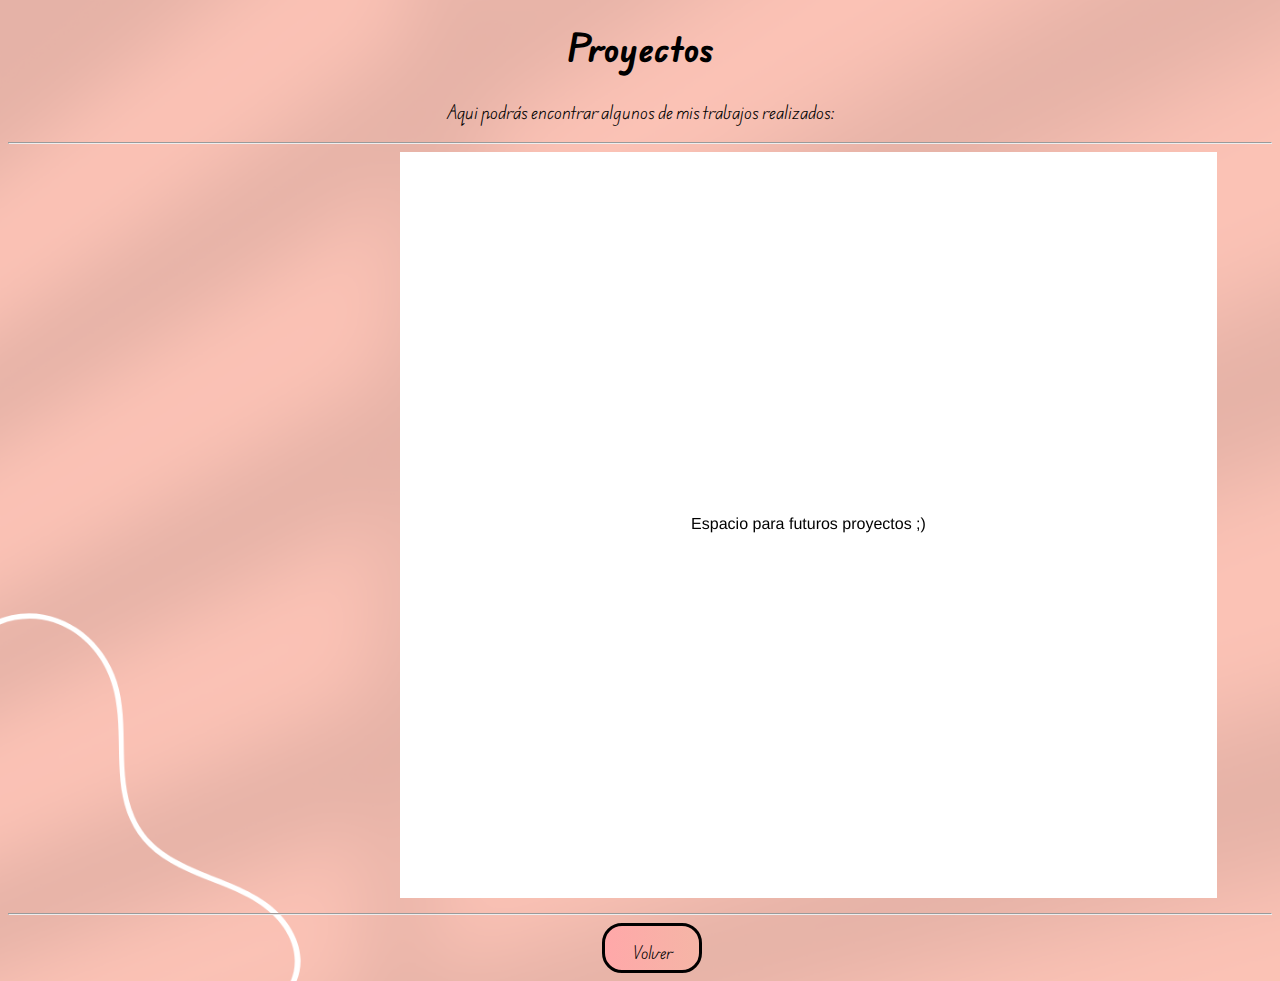
==== docs/proyectos.html @ b9a62003 "initial commit" ====
<!DOCTYPE html>
<html lang="en">
<head>
    <meta charset="UTF-8">
    <meta name="viewport" content="width=device-width, initial-scale=1.0">
    <link rel="stylesheet" href="estilosproyectos.css" type="text/css">
    <title>Proyectos</title>
</head>
<body>
    <h1>Proyectos</h1>
    <p>Aqui podrás encontrar algunos de mis trabajos realizados: </p>
    <hr>
    <img src="futuros py.png" alt="futuros">

    <hr>

    <footer>
        <a href="index.html"><button class="volver">Volver</button></a>
    </footer>
    
</body>
</html>
---- docs/estilosproyectos.css ----
@import url('https://fonts.googleapis.com/css2?family=Edu+AU+VIC+WA+NT+Hand:wght@400..700&display=swap'); /*SE IMPORTA FUENTES*/

body{
    background-image: url(fondo.png);
    background-size: cover;
    font-family: "Edu AU VIC WA NT Hand", cursive;
}

h1{
    text-align: center;
}

p{
    text-align: center;
}

img{
    position: relative;
    left: 31%;
}

.volver{
    height: 50px; /* ALTURA */
    width: 100px; /* ANCHO */
    font-family: "Edu AU VIC WA NT Hand", cursive;
    font-size: 15px;
    border: 3px solid rgb(0, 0, 0);  
    position: relative;
    left: 47%;
    padding: 14px 28px; 
    cursor: pointer; /*CURSOR MANITO*/
    border-radius: 20px;   
    transition: box-shadow 0.3s ease-in-out; /*TIEMPO DE TRANSICION DE COLOR DE LA SOMBRA DEL BOTON*/
    background-image: linear-gradient(to right, #FFA8A9, #f5b5a6); /*DEGRADADO DE COLORES*/
}

.volver:hover { /*PARA CREAR INTERACCIÓN*/
    box-shadow: 0px 8px 16px rgba(0, 0, 0, 0.3); /*DEGRADADO DE COLOR DE LA SOMBRA*/
    background-image: linear-gradient(to right, #fbc2b5, #FFA8A9); /*DEGRADADO DE COLORES DEL BOTON*/
}
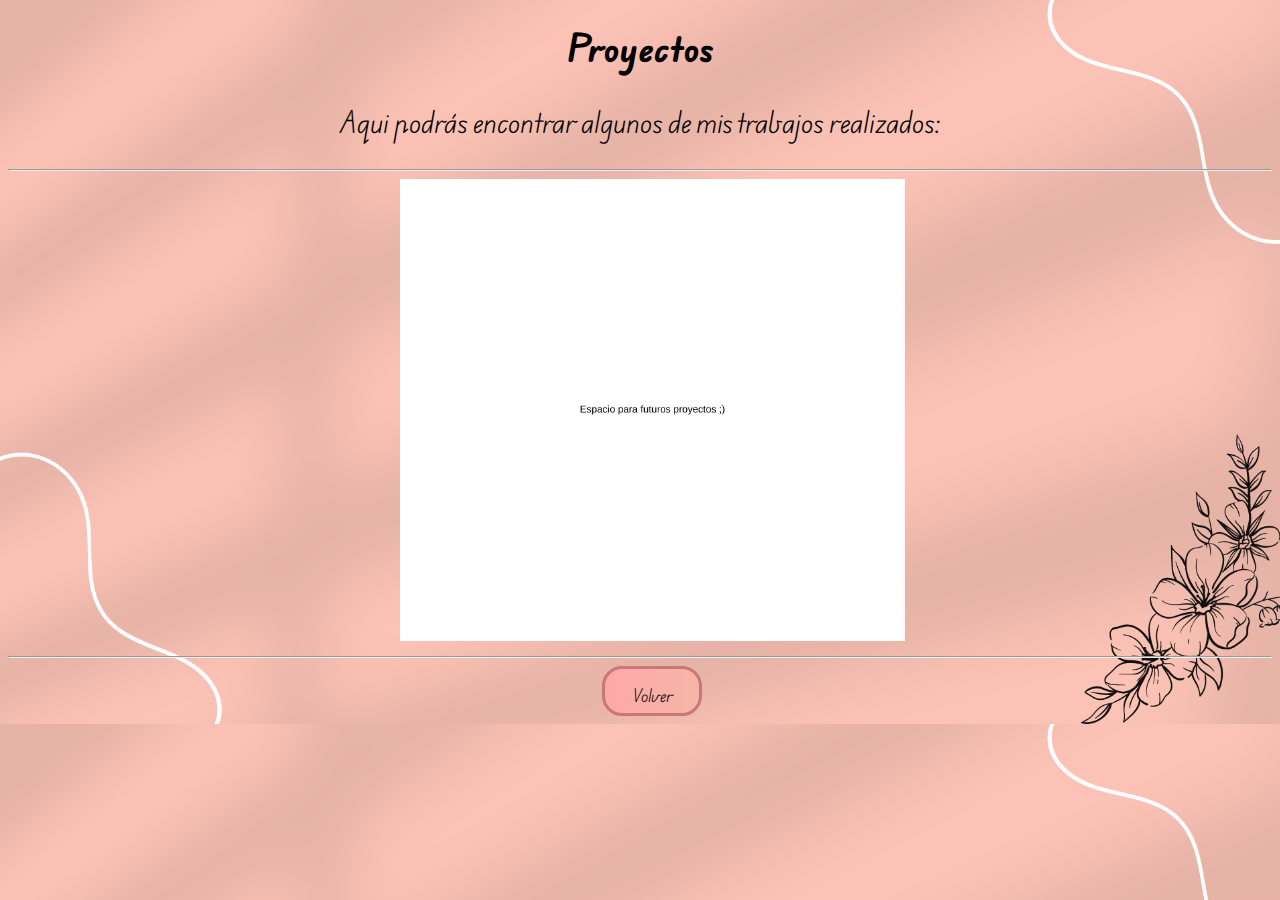
==== commit 7dea2640: "Modificaciones responsive" ====
--- a/docs/proyectos.html
+++ b/docs/proyectos.html
@@ -10,9 +10,12 @@
     <h1>Proyectos</h1>
     <p>Aqui podrás encontrar algunos de mis trabajos realizados: </p>
     <hr>
+
+<div class="imgFutu">
     <img src="futuros py.png" alt="futuros">
+</div>
 
-    <hr>
+    <hr class="lineaFoot">
 
     <footer>
         <a href="index.html"><button class="volver">Volver</button></a>
--- a/docs/estilosproyectos.css
+++ b/docs/estilosproyectos.css
@@ -24,7 +24,7 @@
     width: 100px; /* ANCHO */
     font-family: "Edu AU VIC WA NT Hand", cursive;
     font-size: 15px;
-    border: 3px solid rgb(0, 0, 0);  
+    border: 3px solid #c97878;  
     position: relative;
     left: 47%;
     padding: 14px 28px; 
@@ -37,4 +37,71 @@
 .volver:hover { /*PARA CREAR INTERACCIÓN*/
     box-shadow: 0px 8px 16px rgba(0, 0, 0, 0.3); /*DEGRADADO DE COLOR DE LA SOMBRA*/
     background-image: linear-gradient(to right, #fbc2b5, #FFA8A9); /*DEGRADADO DE COLORES DEL BOTON*/
+}
+
+@media screen and (max-width: 1366px){
+    .imgFutu{
+        position: relative;
+        right: 0%;
+    }
+
+    img{
+        width: 40%;
+    }
+
+    p{
+        font-size: 25px;
+    }
+}
+
+
+@media screen and (max-width: 768px) {
+
+    .imgFutu{
+        position: relative;
+        right: 26%;
+    }
+
+
+    img {
+        width: 90%; 
+    }
+
+    body{
+        background-image: url(fondo.png);
+        background-size: auto;
+    }
+
+    p{
+        font-size: 25px;
+    }
+
+   .volver{
+    margin-top: 15%;
+    left: 43%;
+   }
+
+    
+}
+
+@media screen and (max-width: 320px) {
+    h1 {
+        font-size: 25px;
+    }
+
+    p{
+        font-size: 20px;
+    }
+
+    .volver button{
+        height: 15px; 
+        width: 30px; 
+        font-size: 5px;
+        position: relative;
+    }
+
+    .volver{
+        left: 36%;
+    }
+  
 }